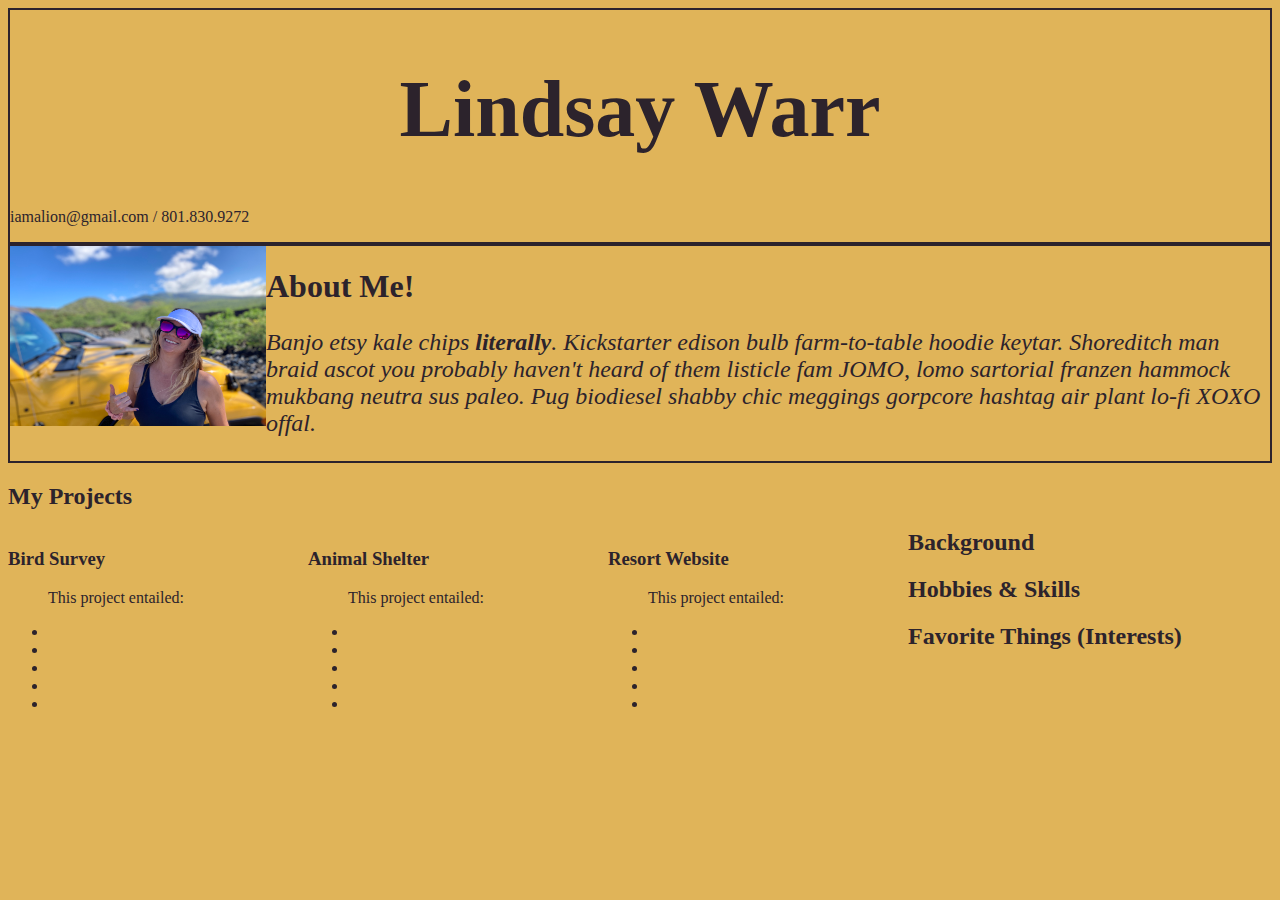
==== index1.html @ 5b3ffc30 "Add borders" ====
<!DOCTYPE html>
<html lang="en">
<head>
    <meta charset="UTF-8">
    <link href="css/styles.css" rel="stylesheet" type="text/css">
    <title>Lindsay Warr Portfolio</title>
</head>
<body>
    <div id="header">
        <h1>Lindsay Warr</h1>
        <p>iamalion@gmail.com / 801.830.9272</p>
    </div>
    <div class="aboutme">
        <img src="lindsay.jpg" alt="a picture of lindsay standing in front of a yellow jeep">
        <h1>About Me!</h1>
        <p>Banjo etsy kale chips <strong>literally</strong>. Kickstarter edison bulb farm-to-table hoodie keytar. 
            Shoreditch man braid ascot you probably haven't heard of them listicle fam JOMO, 
            lomo sartorial franzen hammock mukbang neutra sus paleo. Pug biodiesel shabby chic 
            meggings gorpcore hashtag air plant lo-fi XOXO offal.</p>
    </div>
    <div class="projectsheader">
        <h2>My Projects</h2>
    </div>
    <div class="projects">
        <div class="projectlist">
            <h3>Bird Survey</h3>
            
            <ul class="ul">
                <p class="stuff">This project entailed:</p>
                <li></li>
                <li></li>
                <li></li>
                <li></li>
                <li></li>
            </ul>
            </div>
        <div class="projectlist">
            <h3>Animal Shelter</h3>
            
            <ul class="ul">
                <p class="stuff">This project entailed:</p>
                <li></li>
                <li></li>
                <li></li>
                <li></li>
                <li></li>
            </ul>
            
        </div>
        <div class="projectlist">
            <h3>Resort Website</h3>
            
            <ul class="ul">
                <p class="stuff">This project entailed:</p>
                <li></li>
                <li></li>
                <li></li>
                <li></li>
                <li></li>
            </ul>        
        </div>
    </div>
    <div class="extra">
        <div class="bottom">
            <h2>Background</h2>
            <p></p>
        </div>
        <div class=bottom>
            <h2>Hobbies & Skills</h2>
        </div>
        <div class=bottom>
            <h2>Favorite Things (Interests)</h2>
        </div>
    </div>
    
</body>
</html>
---- css/styles.css ----
body {
    background-color: #E0B459;
    font-size: 100%;
    color: #2C232C;
}
#header {
    border: 2px solid #2C232C;
}

#header h1 {
    font-family: Georgia, 'Times New Roman', Times, serif;
    text-align: center;
    font-size: 5em;
}

.aboutme {
    border: 2px solid #2C232C;
}

img {
    width: 20vw;
    height: 20vh;
}
.aboutme h2 {
    font-size: 2.5em;
}
.aboutme p {
    font-style: italic;
    font-size: 1.5em;
}

img, .projectlist, .column {
    float: left;
}

.projects {
    width: 100%;
}
.projectlist {
    width: 300px;
}
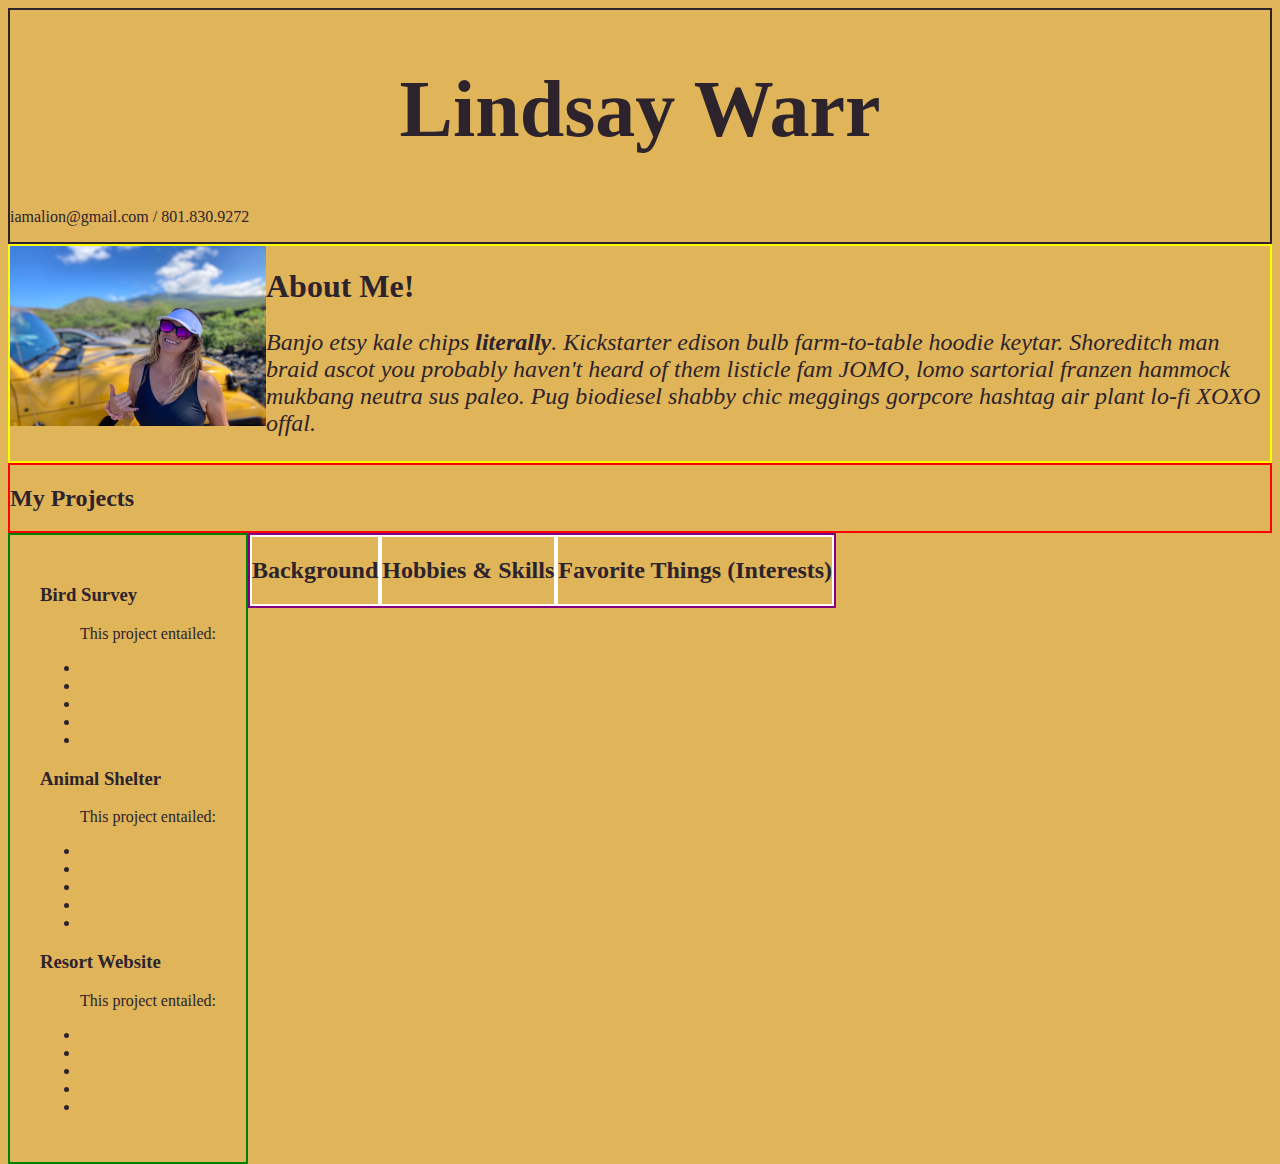
==== commit 1bf4de3e: "WIP" ====
--- a/index1.html
+++ b/index1.html
@@ -22,7 +22,7 @@
         <h2>My Projects</h2>
     </div>
     <div class="projects">
-        <div class="projectlist">
+        <div>
             <h3>Bird Survey</h3>
             
             <ul class="ul">
@@ -34,7 +34,7 @@
                 <li></li>
             </ul>
             </div>
-        <div class="projectlist">
+        <div>
             <h3>Animal Shelter</h3>
             
             <ul class="ul">
@@ -47,7 +47,7 @@
             </ul>
             
         </div>
-        <div class="projectlist">
+        <div>
             <h3>Resort Website</h3>
             
             <ul class="ul">
--- a/css/styles.css
+++ b/css/styles.css
@@ -14,7 +14,7 @@
 }
 
 .aboutme {
-    border: 2px solid #2C232C;
+    border: 2px solid yellow;
 }
 
 img {
@@ -29,15 +29,25 @@
     font-size: 1.5em;
 }
 
-img, .projectlist, .column {
+img, .projects, .column {
     float: left;
 }
+.projectsheader {
+    border: 2px solid red;
 
+}
 .projects {
-    width: 100%;
+    border: 2px solid green;
+    padding: 30px;
 }
-.projectlist {
-    width: 300px;
+
+.extra {
+    border: 2px solid purple;
+    float: left;
+}
+.bottom {
+    border: 2px solid white;
+    float: left;
 }
 
 
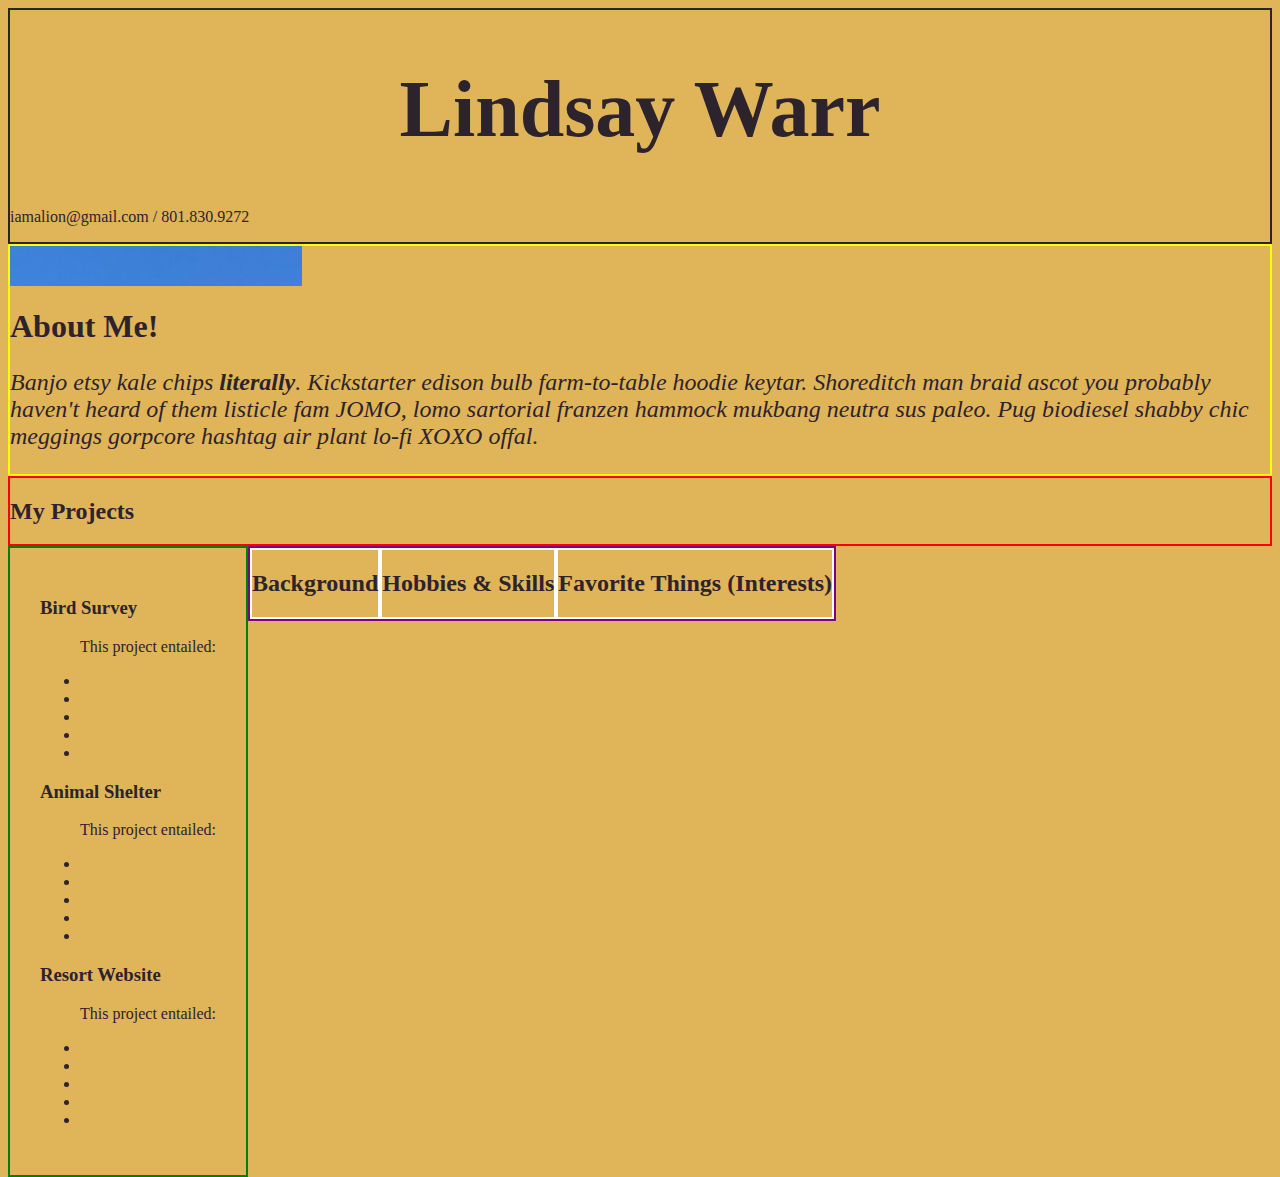
==== commit f86b4015: "WIP -- trying to fix image issues" ====
--- a/index1.html
+++ b/index1.html
@@ -11,7 +11,9 @@
         <p>iamalion@gmail.com / 801.830.9272</p>
     </div>
     <div class="aboutme">
-        <img src="lindsay.jpg" alt="a picture of lindsay standing in front of a yellow jeep">
+        <div class="image">
+        
+        </div>
         <h1>About Me!</h1>
         <p>Banjo etsy kale chips <strong>literally</strong>. Kickstarter edison bulb farm-to-table hoodie keytar. 
             Shoreditch man braid ascot you probably haven't heard of them listicle fam JOMO, 
--- a/css/styles.css
+++ b/css/styles.css
@@ -16,10 +16,15 @@
 .aboutme {
     border: 2px solid yellow;
 }
-
-img {
-    width: 20vw;
-    height: 20vh;
+    
+.image {
+    background-color: #94B887;
+    padding: 20px;
+    width: 20%;
+    height:20%;
+    background-image: url(/lindsay.jpg);
+    
+    
 }
 .aboutme h2 {
     font-size: 2.5em;
